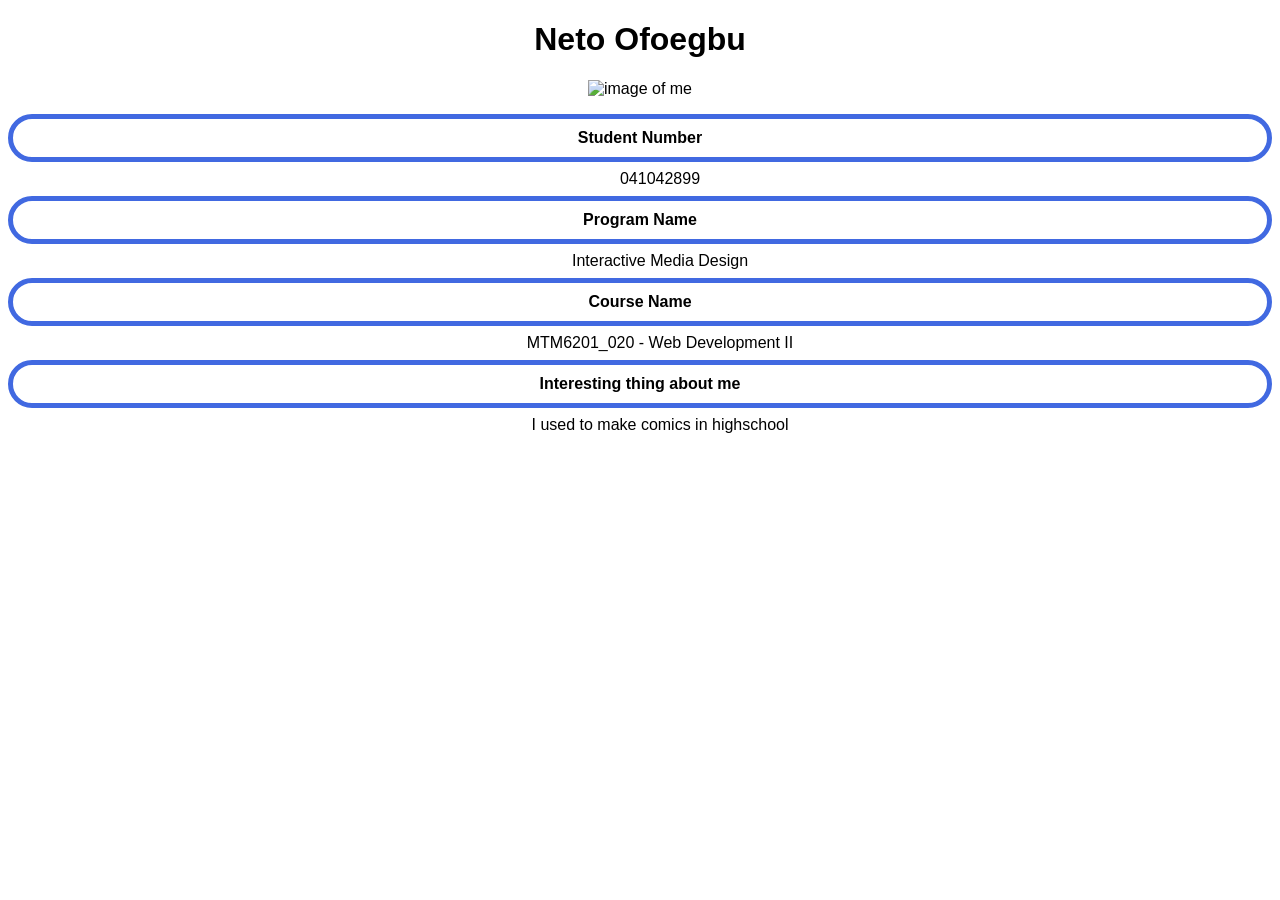
==== index.html @ 36312de5 "makes changes to style link" ====
<!DOCTYPE html>
<html lang="en">

<head>
    <meta charset="UTF-8">
    <meta name="viewport" content="width=device-width, initial-scale=1.0">
    <title>Neto Ofoegbu</title>
    <link rel="stylesheet" href="./css/style.css">
</head>

<body>
    <h1>Neto Ofoegbu</h1>
    <img src="../mtm6201-week1-1/images/Pic of me.jpg" alt="image of me">

    <dl>
        <dt class="sn">Student Number</dt>
        <dd>041042899</dd>

        <dt class="pn">Program Name</dt>
        <dd>Interactive Media Design</dd>

        <dt class="cn">Course Name</dt>
        <dd>MTM6201_020 - Web Development II</dd>

        <dt class="it">Interesting thing about me</dt>
        <dd>I used to make comics in highschool</dd>
    </dl>
</body>

</html>
---- css/style.css ----
* {
    font-family: 'Segoe UI', Tahoma, Geneva, Verdana, sans-serif;
    text-align: center;
}

img {
    width: 300px;
}

dt {
    border: 5px solid royalblue;
    padding: 10px;
    border-radius: 70px;
    font-weight: 800;
}

dd {
    padding: 8px;
    font-weight: 500;
}
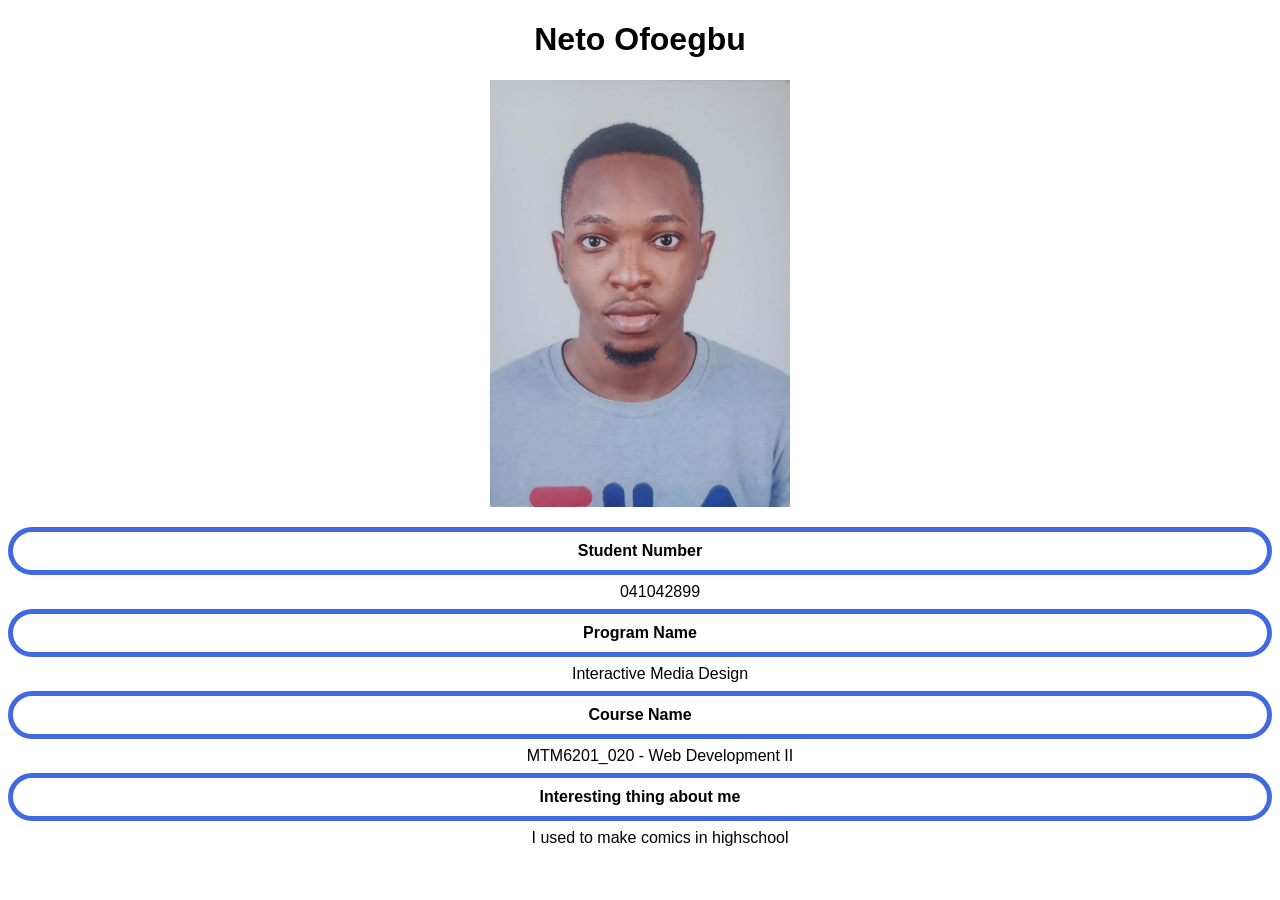
==== commit b31eeddf: "makes recommended changes" ====
--- a/index.html
+++ b/index.html
@@ -5,12 +5,12 @@
     <meta charset="UTF-8">
     <meta name="viewport" content="width=device-width, initial-scale=1.0">
     <title>Neto Ofoegbu</title>
-    <link rel="stylesheet" href="./css/style.css">
+    <link rel="stylesheet" href="/css/style.css">
 </head>
 
 <body>
     <h1>Neto Ofoegbu</h1>
-    <img src="../mtm6201-week1-1/images/Pic of me.jpg" alt="image of me">
+    <img src="images/pic.jpg" alt="image of me">
 
     <dl>
         <dt class="sn">Student Number</dt>
